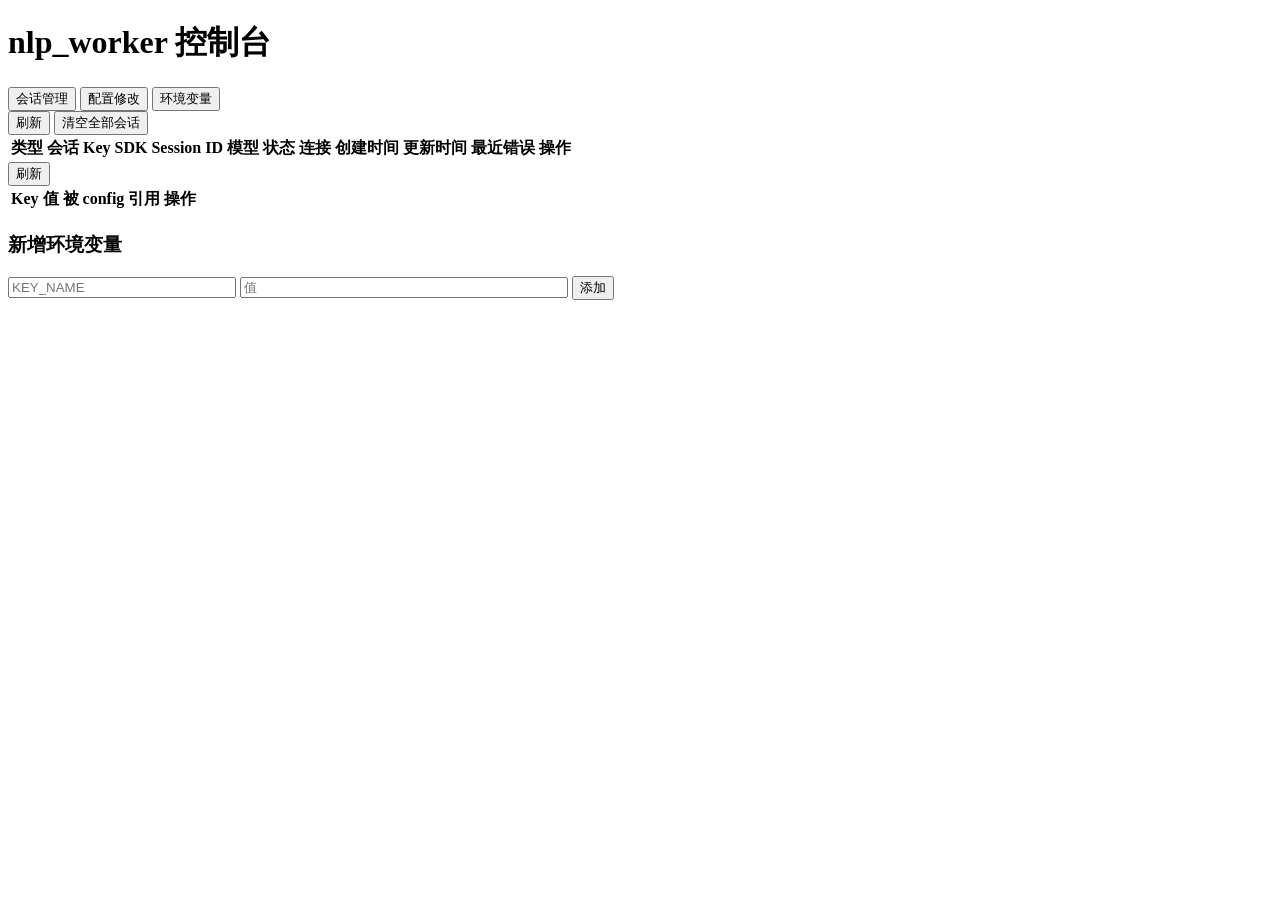
==== mcp_server/relay_nlp_http/nlp_worker/web/static/index.html @ 0e65b72a "feat: nlp_worker 网页控制台(会话管理+配置修改+env) + 删除废弃panel 新增 web/ 网页控制台（架构与 deployer 相同, stdlib ThreadingHTT" ====
<!DOCTYPE html>
<html lang="zh-CN">
<head>
<meta charset="utf-8">
<meta name="viewport" content="width=device-width, initial-scale=1">
<title>nlp_worker 控制台</title>
<link rel="stylesheet" href="/static/style.css">
</head>
<body>
<header>
  <h1>nlp_worker 控制台</h1>
  <nav id="topnav">
    <button data-nav="sessions" class="active">会话管理</button>
    <button data-nav="config">配置修改</button>
    <button data-nav="env">环境变量</button>
    <span id="statusbar"></span>
  </nav>
</header>
<main>
  <!-- 会话管理 -->
  <section id="view-sessions" class="view active">
    <div class="toolbar">
      <button id="btn-refresh">刷新</button>
      <button id="btn-clear" class="danger">清空全部会话</button>
      <span id="session-count"></span>
    </div>
    <table id="sessions-table">
      <thead>
        <tr>
          <th>类型</th><th>会话 Key</th><th>SDK Session ID</th><th>模型</th>
          <th>状态</th><th>连接</th><th>创建时间</th><th>更新时间</th>
          <th>最近错误</th><th>操作</th>
        </tr>
      </thead>
      <tbody></tbody>
    </table>
  </section>

  <!-- 配置修改 -->
  <section id="view-config" class="view">
    <aside id="group-nav"></aside>
    <div id="group-form">
      <div id="group-title"></div>
      <div id="group-desc"></div>
      <form id="config-form"></form>
    </div>
  </section>

  <!-- 环境变量 -->
  <section id="view-env" class="view">
    <div class="toolbar">
      <button id="btn-env-refresh">刷新</button>
      <span id="env-missing"></span>
    </div>
    <table id="env-table">
      <thead>
        <tr><th>Key</th><th>值</th><th>被 config 引用</th><th>操作</th></tr>
      </thead>
      <tbody></tbody>
    </table>
    <h3>新增环境变量</h3>
    <div class="env-add">
      <input id="env-new-key" placeholder="KEY_NAME" style="width:220px">
      <input id="env-new-value" placeholder="值" style="width:320px">
      <button id="btn-env-add">添加</button>
    </div>
  </section>
</main>
<div id="toast"></div>
<script src="/static/app.js"></script>
</body>
</html>
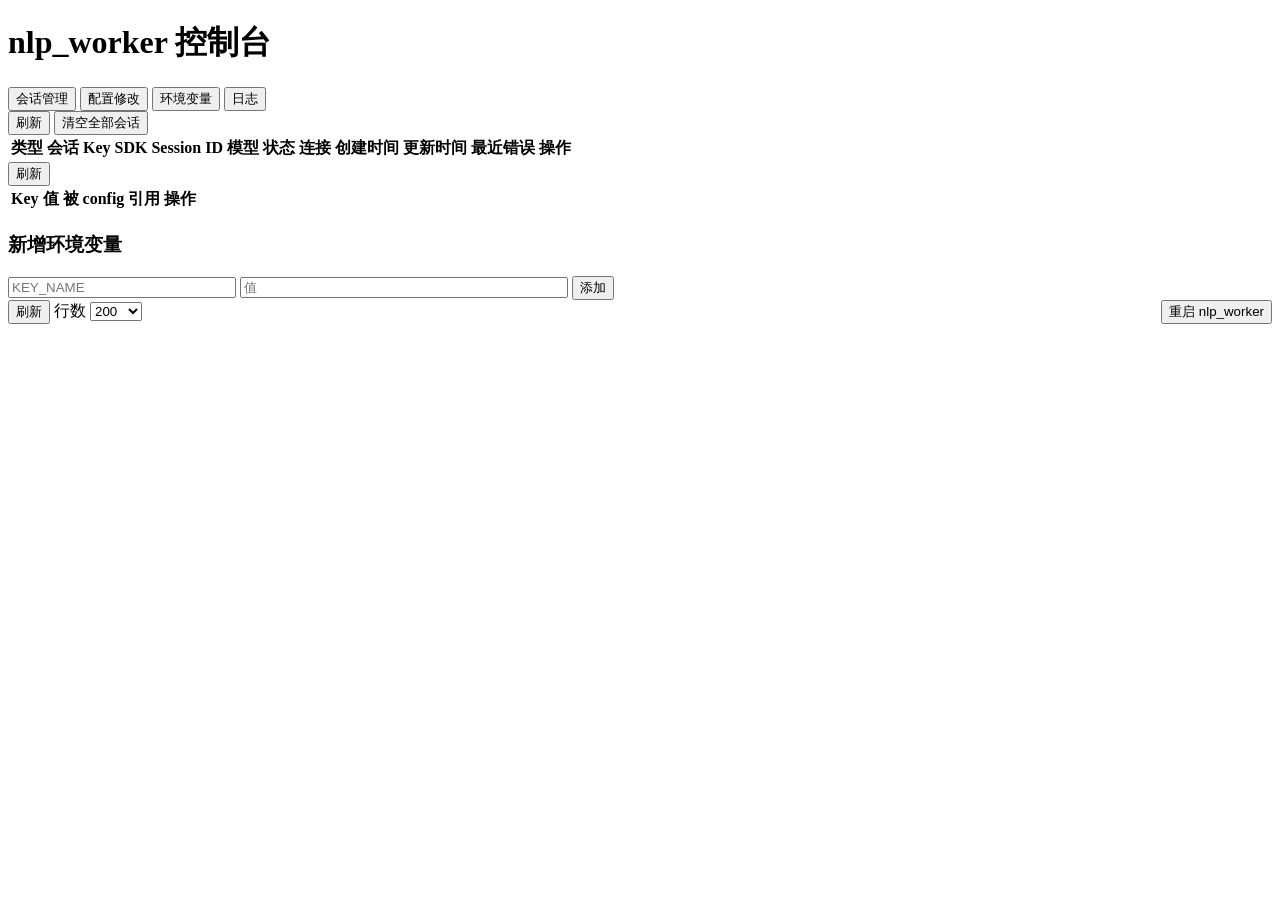
==== commit 67fc784c: "nlp_worker: 网页控制台加日志页+重启按钮, 新增无窗口编译脚本 - web/api.py: 新增 logs_list(读日志尾部, lines参数默认200上限2000, 大文件不整读) " ====
--- a/mcp_server/relay_nlp_http/nlp_worker/web/static/index.html
+++ b/mcp_server/relay_nlp_http/nlp_worker/web/static/index.html
@@ -13,6 +13,7 @@
     <button data-nav="sessions" class="active">会话管理</button>
     <button data-nav="config">配置修改</button>
     <button data-nav="env">环境变量</button>
+    <button data-nav="logs">日志</button>
     <span id="statusbar"></span>
   </nav>
 </header>
@@ -65,6 +66,23 @@
       <button id="btn-env-add">添加</button>
     </div>
   </section>
+  <!-- 日志 -->
+  <section id="view-logs" class="view">
+    <div class="toolbar">
+      <button id="btn-logs-refresh">刷新</button>
+      <label class="inline-label">行数
+        <select id="logs-lines" style="width:auto">
+          <option value="100">100</option>
+          <option value="200" selected>200</option>
+          <option value="500">500</option>
+          <option value="1000">1000</option>
+        </select>
+      </label>
+      <span id="logs-info" class="muted"></span>
+      <button id="btn-restart" class="danger" style="float:right">重启 nlp_worker</button>
+    </div>
+    <pre id="logs-box"></pre>
+  </section>
 </main>
 <div id="toast"></div>
 <script src="/static/app.js"></script>
